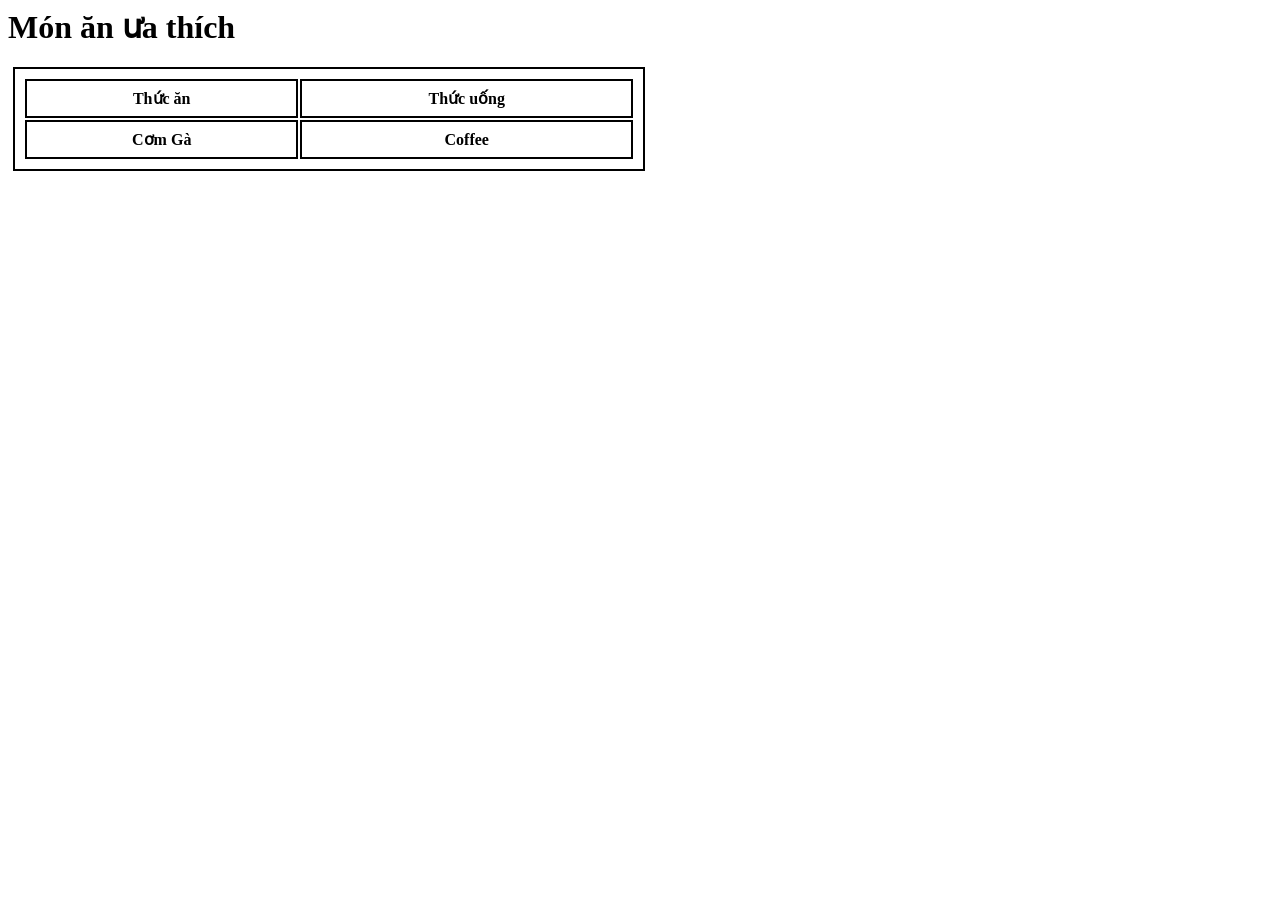
==== html/info.html @ 4b681d17 "Add table page on HTML" ====
<!DOCTYPE <!DOCTYPE html>
<html lang = vi>
    <head>
        <meta charset="utf-8">
        <meta http-equiv="X-UA-Compatible" content="IE=edge">
        <title>Món ăn yêu thích</title>
        <meta name="description" content="">
        <meta name="viewport" content="width=device-width, initial-scale=1">
        <link rel="stylesheet" href="">

        <!-- thêm khung thờ cho cái bảng -->
        <style>
            table, th, td {
                border: 2px solid black;
                text-align: center;
                margin: 5px;
                padding: 8px;}
        </style>

    </head>

    <body>
        <h1>Món ăn ưa thích</h1>
        <!-- Bảng  -->
        <!-- Kích thước của bảng -->
        <table style = "width: 50%">
            <tr>
                <th>Thức ăn</th>
                <th>Thức uống</th>
            </tr>
            <tr>
                <th>Cơm Gà</th>
                <th>Coffee</th>
            </tr>
        </table>
        
        
    </body>
</html>
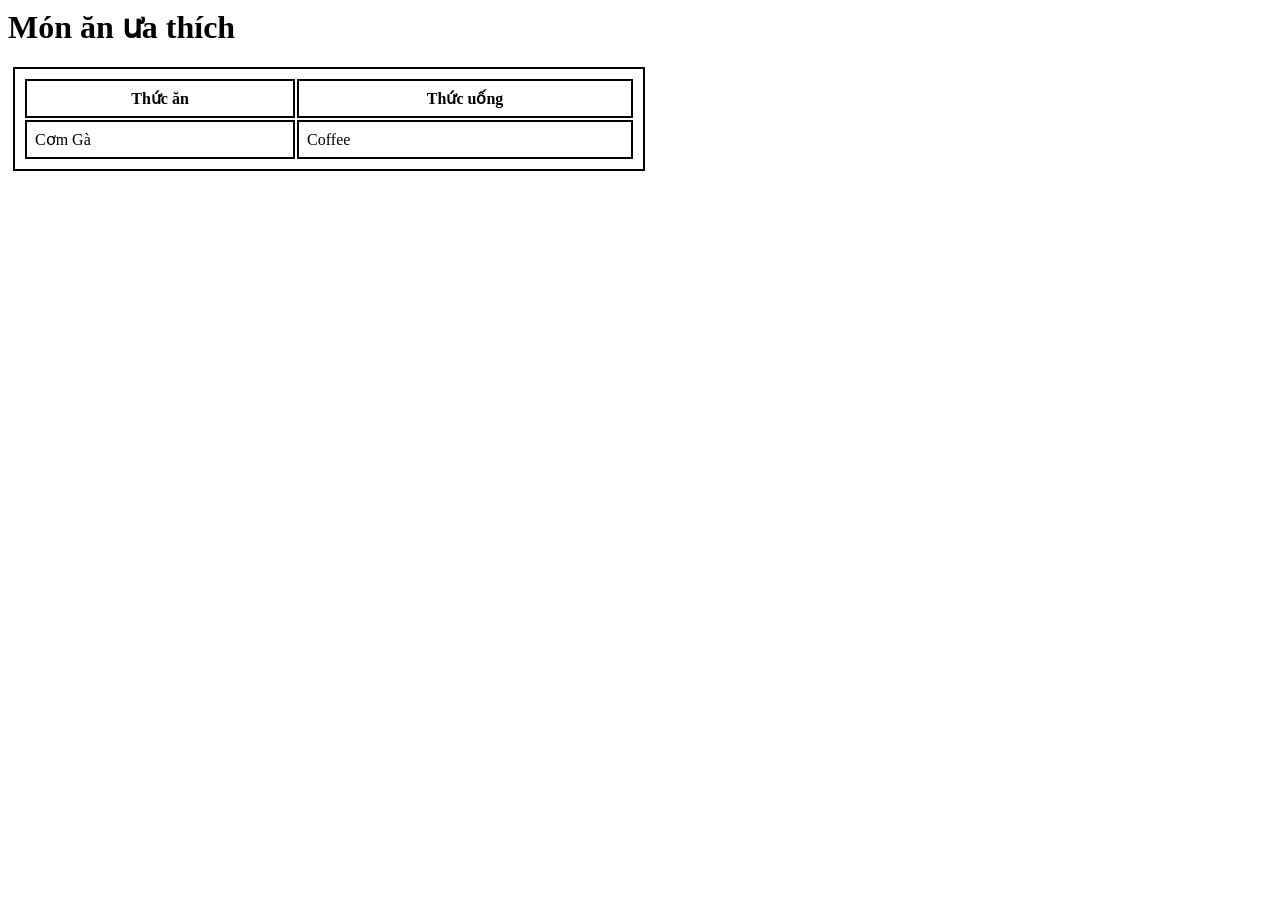
==== commit bf3c763c: "Update the table" ====
--- a/html/info.html
+++ b/html/info.html
@@ -7,12 +7,12 @@
         <meta name="description" content="">
         <meta name="viewport" content="width=device-width, initial-scale=1">
         <link rel="stylesheet" href="">
-
+        
         <!-- thêm khung thờ cho cái bảng -->
         <style>
             table, th, td {
                 border: 2px solid black;
-                text-align: center;
+                /* text-align: center; */
                 margin: 5px;
                 padding: 8px;}
         </style>
@@ -29,11 +29,10 @@
                 <th>Thức uống</th>
             </tr>
             <tr>
-                <th>Cơm Gà</th>
-                <th>Coffee</th>
+                <td>Cơm Gà</td>
+                <td>Coffee</td>
             </tr>
         </table>
-        
-        
     </body>
+
 </html>
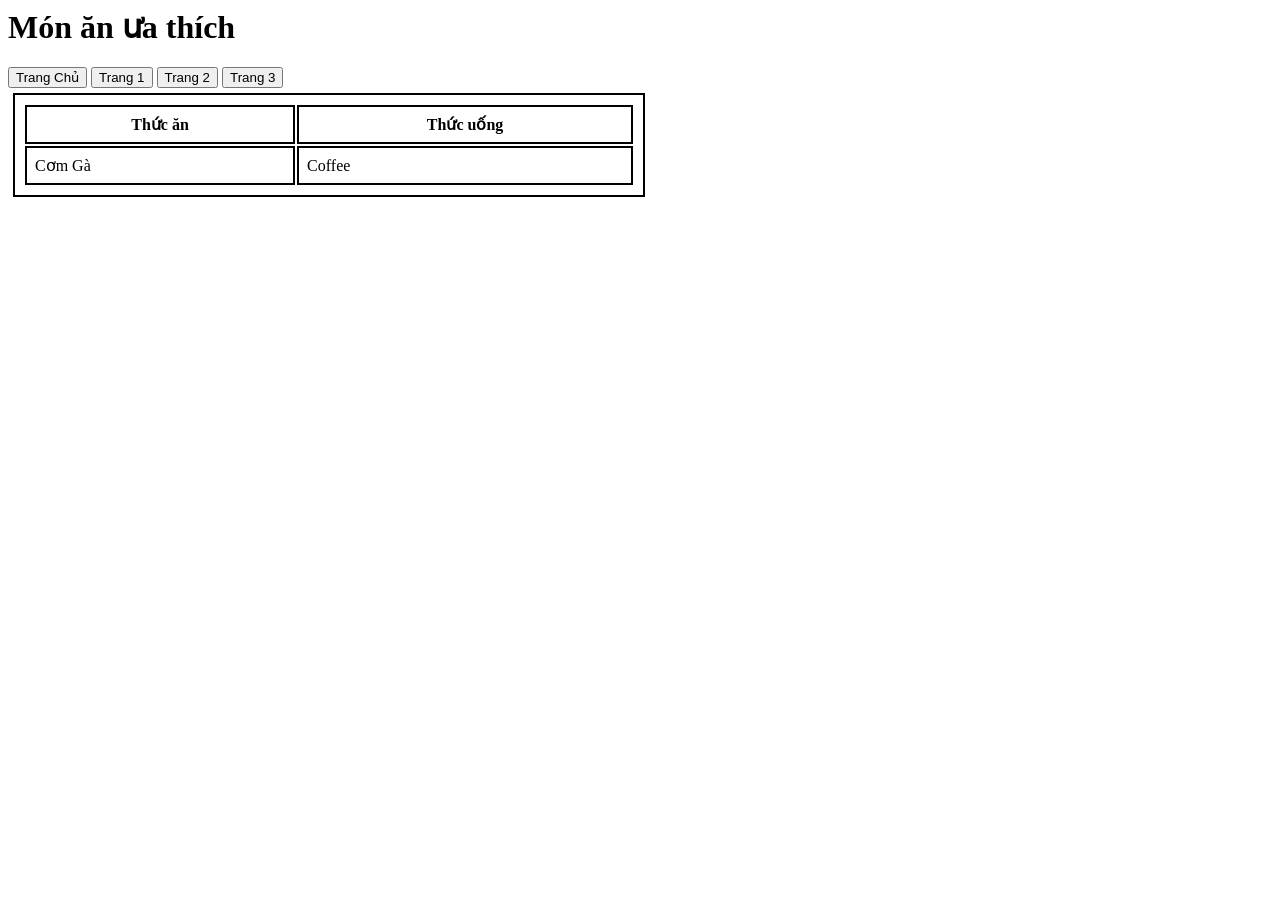
==== commit 0afb83ba: "Add Button to table page, and test commit from VS Code" ====
--- a/html/info.html
+++ b/html/info.html
@@ -20,7 +20,12 @@
     </head>
 
     <body>
+
         <h1>Món ăn ưa thích</h1>
+        <button onclick="document.location = '../index.html'">Trang Chủ</button>
+        <button onclick="document.location = 'page1.html'">Trang 1</button>
+		<button onclick="document.location = 'page2.html'"> Trang 2</button>
+		<button onclick="document.location = 'page3.html'">Trang 3</button> <br>
         <!-- Bảng  -->
         <!-- Kích thước của bảng -->
         <table style = "width: 50%">
